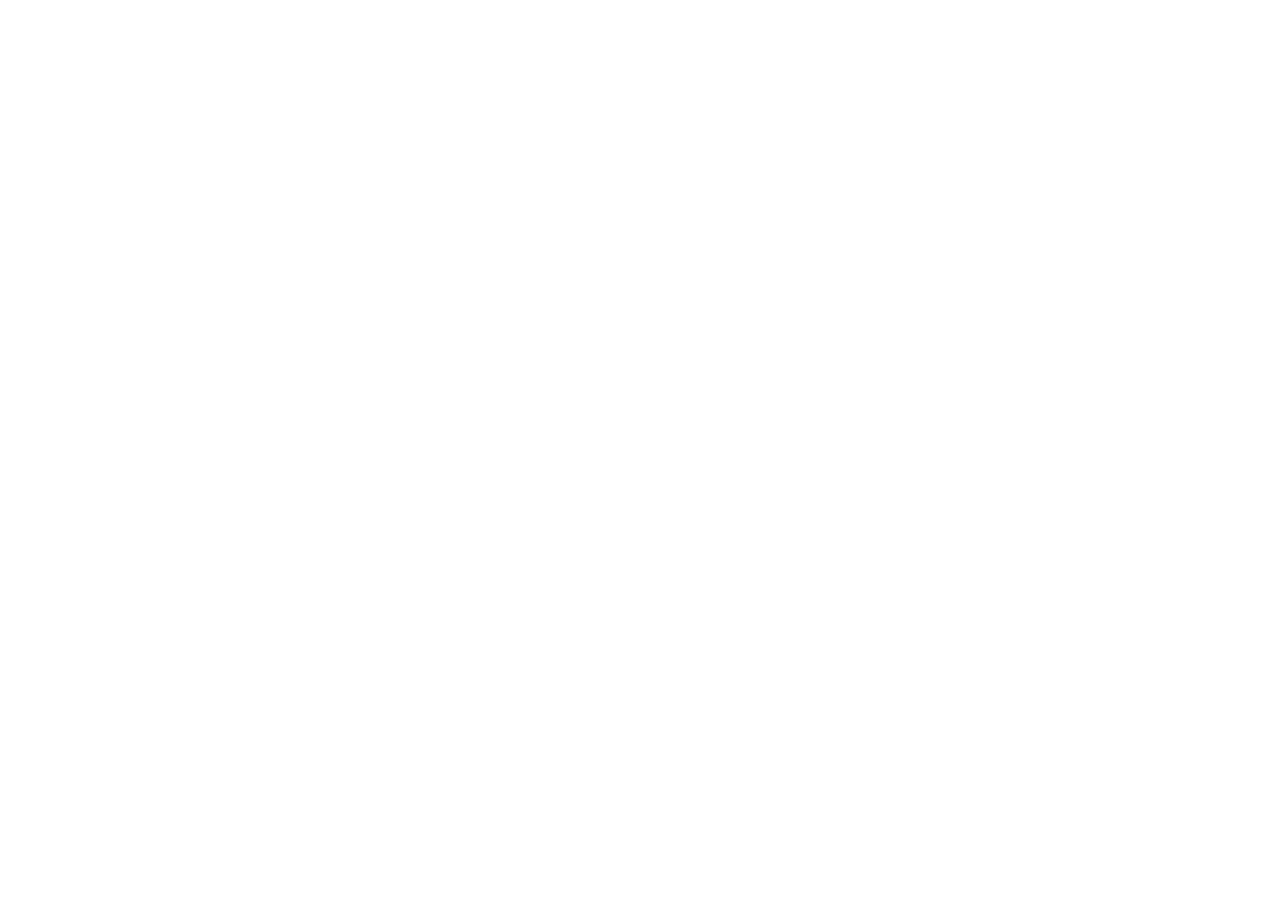
==== Password-hide/index..html @ fb1ca4f4 "Add files via upload" ====
<!DOCTYPE html>
<html lang="en">
<head>
    <meta charset="UTF-8">
    <meta name="viewport" content="width=device-width, initial-scale=1.0">
    <title>Document</title>
    <link rel="stylesheet" href="./style.css">
</head>
<body>
    

    <script src="./app.js"></script>
</body>
</html>
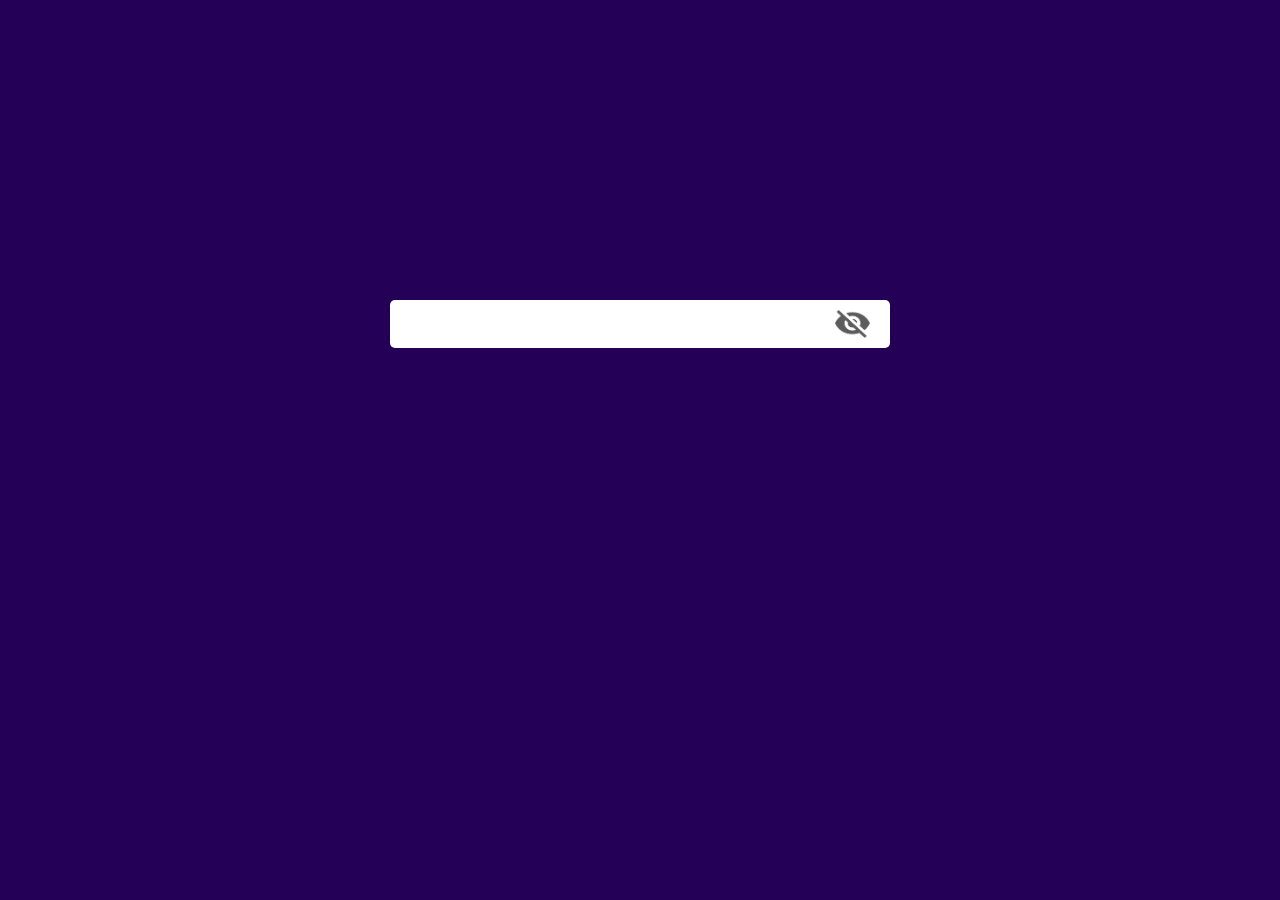
==== commit bfbb4fed: "Add files via upload" ====
--- a/Password-hide/index..html
+++ b/Password-hide/index..html
@@ -7,7 +7,10 @@
     <link rel="stylesheet" href="./style.css">
 </head>
 <body>
-    
+    <div class="input-box">
+        <input type="password" name="" id="password">
+        <img src="./image/eye-close.png" alt="" srcset="" id="eye-icon">
+    </div>
 
     <script src="./app.js"></script>
 </body>
--- a/Password-hide/style.css
+++ b/Password-hide/style.css
@@ -0,0 +1,31 @@
+*{
+    margin: 0;
+    padding: 0;
+    font-family: 'poppins',sans-serif;
+    box-sizing: border-box;
+}
+body{
+    background-color: #250057;
+}
+.input-box{
+     background: #fff;
+     width: 90%;
+     max-width: 500px;
+     border-radius: 5px;
+     padding: 10px 20px;
+     margin: 300px auto;
+     display: flex;
+     align-items: center;
+     
+}
+.input-box input{
+    width: 100%;
+    border: 0;
+    outline: 0;
+    font-size: 24px;
+    color: #555;
+}
+.input-box img{
+    width: 35px;
+    cursor: pointer;
+}